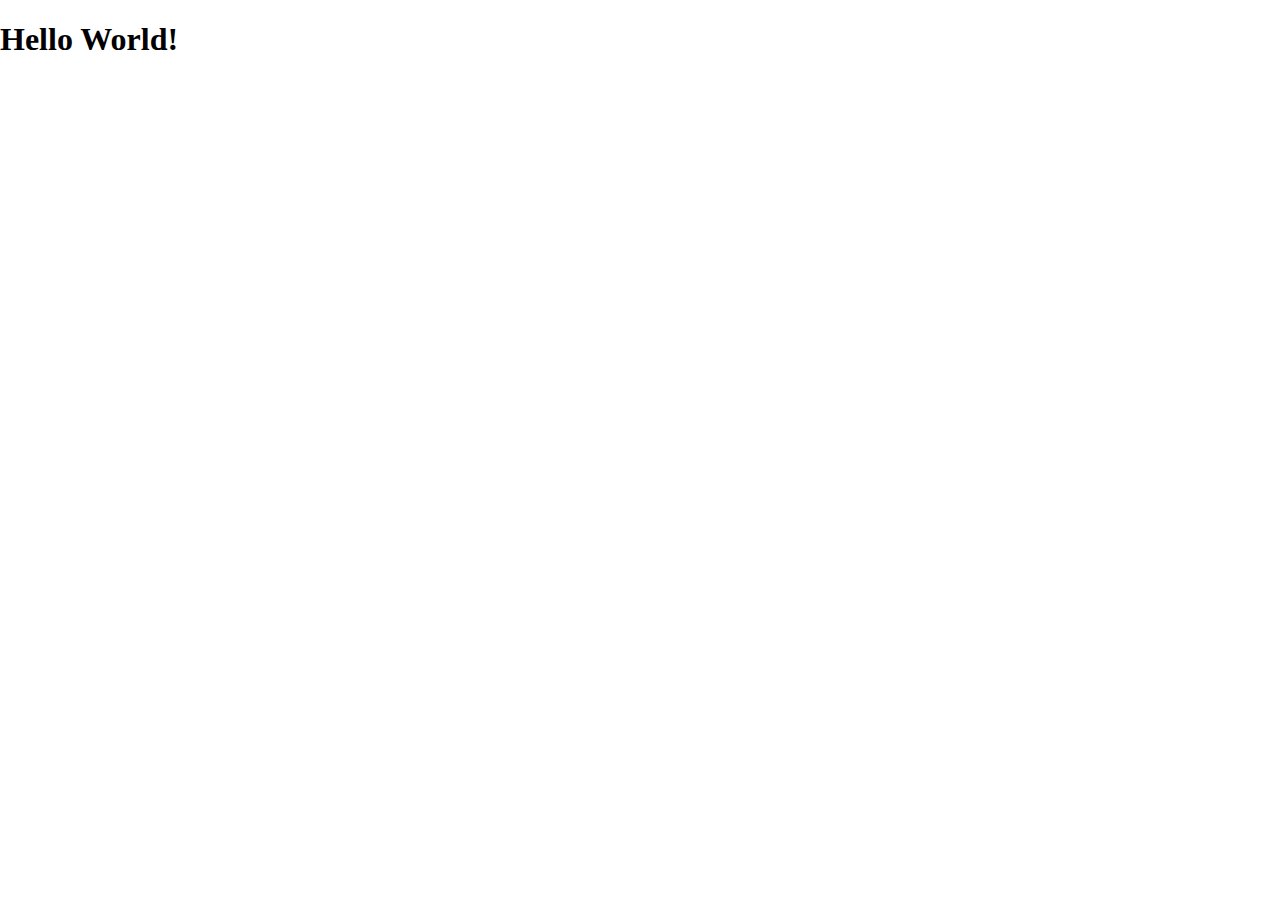
==== index.html @ c68bcdbb "Initial commit" ====
<!DOCTYPE html>
<html lang="en">
<head>
    <meta charset="UTF-8">
    <meta name="viewport" content="width=device-width, initial-scale=1.0">
    <meta http-equiv="X-UA-Compatible" content="ie=edge">
    <title>Template</title>
    <link rel="icon" type="image/png" href=" https://www.google.com/s2/favicons?domain=css-tricks.com">
    <link rel="stylesheet" href="https://cdnjs.cloudflare.com/ajax/libs/font-awesome/5.14.0/css/all.min.css">
    <link rel="stylesheet" href="style.css">
</head>
<body>
    <h1>Hello World!</h1>
    <!-- Script -->
    <script src="script.js"></script>
</body>
</html>
---- style.css ----
html {
    box-sizing: border-box;
}

body {
    margin: 0;
    min-height: 100vh;
}
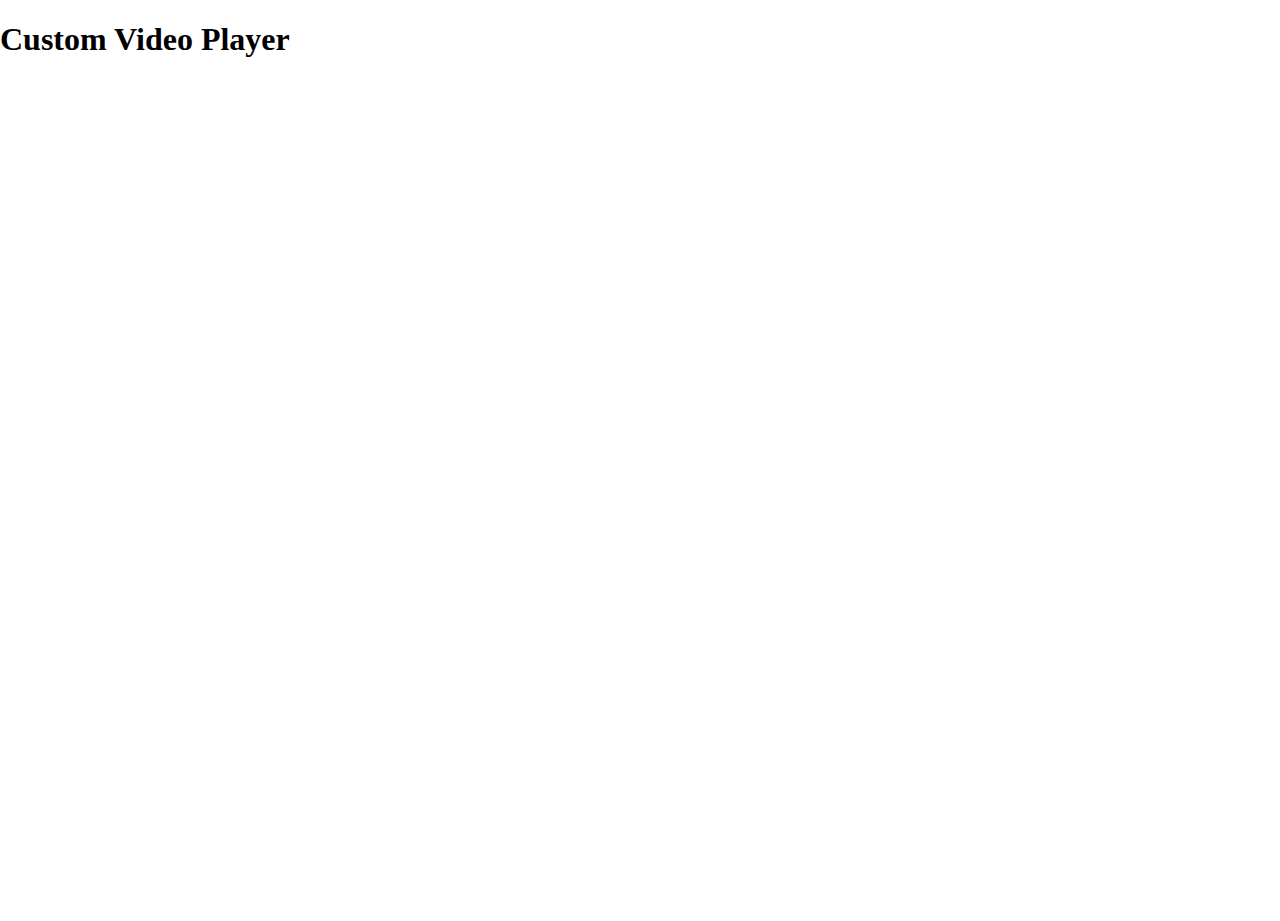
==== commit c181f8da: "Updating html" ====
--- a/index.html
+++ b/index.html
@@ -4,13 +4,13 @@
     <meta charset="UTF-8">
     <meta name="viewport" content="width=device-width, initial-scale=1.0">
     <meta http-equiv="X-UA-Compatible" content="ie=edge">
-    <title>Template</title>
+    <title> 📹 Custom Video Player </title>
     <link rel="icon" type="image/png" href=" https://www.google.com/s2/favicons?domain=css-tricks.com">
     <link rel="stylesheet" href="https://cdnjs.cloudflare.com/ajax/libs/font-awesome/5.14.0/css/all.min.css">
     <link rel="stylesheet" href="style.css">
 </head>
 <body>
-    <h1>Hello World!</h1>
+    <h1>Custom Video Player</h1>
     <!-- Script -->
     <script src="script.js"></script>
 </body>
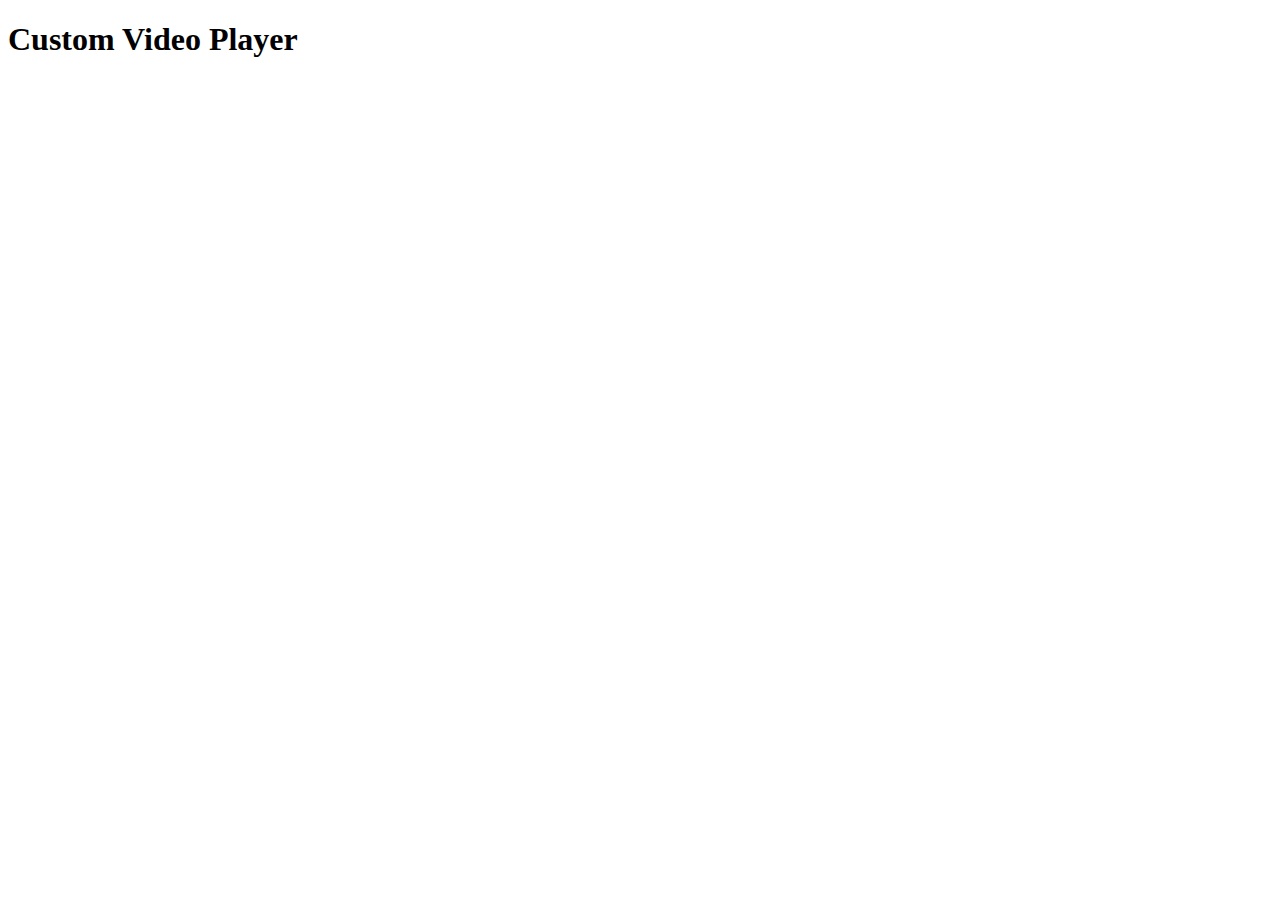
==== commit 03a7a103: "Updating head section" ====
--- a/index.html
+++ b/index.html
@@ -1,13 +1,18 @@
 <!DOCTYPE html>
 <html lang="en">
 <head>
-    <meta charset="UTF-8">
-    <meta name="viewport" content="width=device-width, initial-scale=1.0">
-    <meta http-equiv="X-UA-Compatible" content="ie=edge">
-    <title> 📹 Custom Video Player </title>
-    <link rel="icon" type="image/png" href=" https://www.google.com/s2/favicons?domain=css-tricks.com">
-    <link rel="stylesheet" href="https://cdnjs.cloudflare.com/ajax/libs/font-awesome/5.14.0/css/all.min.css">
-    <link rel="stylesheet" href="style.css">
+    <meta charset="UTF-8" />
+    <meta name="viewport" content="width=device-width, initial-scale=1.0" />
+    <meta http-equiv="X-UA-Compatible" content="ie=edge" />
+    <title>Custom Video Player</title>
+    <link
+      href="https://stackpath.bootstrapcdn.com/font-awesome/4.7.0/css/font-awesome.min.css"
+      rel="stylesheet"
+      integrity="sha384-wvfXpqpZZVQGK6TAh5PVlGOfQNHSoD2xbE+QkPxCAFlNEevoEH3Sl0sibVcOQVnN"
+      crossorigin="anonymous"
+    />
+    <link rel="stylesheet" href="css/progress.css" />
+    <link rel="stylesheet" href="css/style.css" />
 </head>
 <body>
     <h1>Custom Video Player</h1>
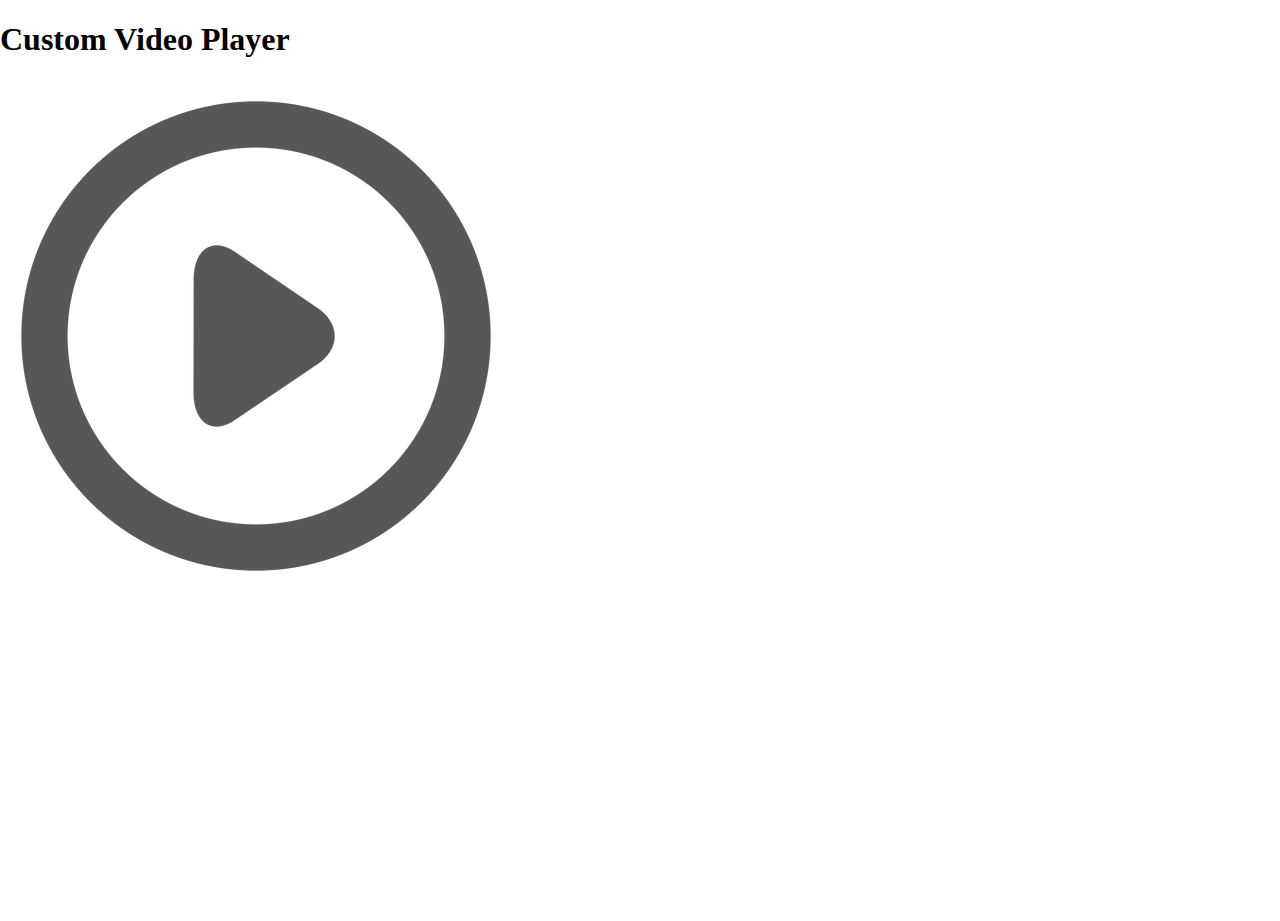
==== commit 7c9272a7: "Updating html and including new image" ====
--- a/index.html
+++ b/index.html
@@ -16,6 +16,7 @@
 </head>
 <body>
     <h1>Custom Video Player</h1>
+    <video src="video/gone.mp4" id="video" class="screen" poster="img/poster.png"></video>
     <!-- Script -->
     <script src="script.js"></script>
 </body>
--- a/css/progress.css
+++ b/css/progress.css
@@ -0,0 +1,112 @@
+/* SOURCE: https://css-tricks.com/styling-cross-browser-compatible-range-inputs-css/ */
+
+input[type='range'] {
+	-webkit-appearance: none; /* Hides the slider so that custom slider can be made */
+	width: 100%; /* Specific width is required for Firefox. */
+	background: transparent; /* Otherwise white in Chrome */
+}
+
+input[type='range']::-webkit-slider-thumb {
+	-webkit-appearance: none;
+}
+
+input[type='range']:focus {
+	outline: none; /* Removes the blue border. You should probably do some kind of focus styling for accessibility reasons though. */
+}
+
+input[type='range']::-ms-track {
+	width: 100%;
+	cursor: pointer;
+
+	/* Hides the slider so custom styles can be added */
+	background: transparent;
+	border-color: transparent;
+	color: transparent;
+}
+
+/* Special styling for WebKit/Blink */
+input[type='range']::-webkit-slider-thumb {
+	-webkit-appearance: none;
+	border: 1px solid #000000;
+	height: 36px;
+	width: 16px;
+	border-radius: 3px;
+	background: #ffffff;
+	cursor: pointer;
+	margin-top: -14px; /* You need to specify a margin in Chrome, but in Firefox and IE it is automatic */
+	box-shadow: 1px 1px 1px #000000, 0px 0px 1px #0d0d0d; /* Add cool effects to your sliders! */
+}
+
+/* All the same stuff for Firefox */
+input[type='range']::-moz-range-thumb {
+	box-shadow: 1px 1px 1px #000000, 0px 0px 1px #0d0d0d;
+	border: 1px solid #000000;
+	height: 36px;
+	width: 16px;
+	border-radius: 3px;
+	background: #ffffff;
+	cursor: pointer;
+}
+
+/* All the same stuff for IE */
+input[type='range']::-ms-thumb {
+	box-shadow: 1px 1px 1px #000000, 0px 0px 1px #0d0d0d;
+	border: 1px solid #000000;
+	height: 36px;
+	width: 16px;
+	border-radius: 3px;
+	background: #ffffff;
+	cursor: pointer;
+}
+
+input[type='range']::-webkit-slider-runnable-track {
+	width: 100%;
+	height: 8.4px;
+	cursor: pointer;
+	box-shadow: 1px 1px 1px #000000, 0px 0px 1px #0d0d0d;
+	background: #3071a9;
+	border-radius: 1.3px;
+	border: 0.2px solid #010101;
+}
+
+input[type='range']:focus::-webkit-slider-runnable-track {
+	background: #367ebd;
+}
+
+input[type='range']::-moz-range-track {
+	width: 100%;
+	height: 8.4px;
+	cursor: pointer;
+	box-shadow: 1px 1px 1px #000000, 0px 0px 1px #0d0d0d;
+	background: #3071a9;
+	border-radius: 1.3px;
+	border: 0.2px solid #010101;
+}
+
+input[type='range']::-ms-track {
+	width: 100%;
+	height: 8.4px;
+	cursor: pointer;
+	background: transparent;
+	border-color: transparent;
+	border-width: 16px 0;
+	color: transparent;
+}
+input[type='range']::-ms-fill-lower {
+	background: #2a6495;
+	border: 0.2px solid #010101;
+	border-radius: 2.6px;
+	box-shadow: 1px 1px 1px #000000, 0px 0px 1px #0d0d0d;
+}
+input[type='range']:focus::-ms-fill-lower {
+	background: #3071a9;
+}
+input[type='range']::-ms-fill-upper {
+	background: #3071a9;
+	border: 0.2px solid #010101;
+	border-radius: 2.6px;
+	box-shadow: 1px 1px 1px #000000, 0px 0px 1px #0d0d0d;
+}
+input[type='range']:focus::-ms-fill-upper {
+	background: #367ebd;
+}--- a/css/style.css
+++ b/css/style.css
@@ -0,0 +1,9 @@
+
+html {
+    box-sizing: border-box;
+}
+
+body {
+    margin: 0;
+    min-height: 100vh;
+}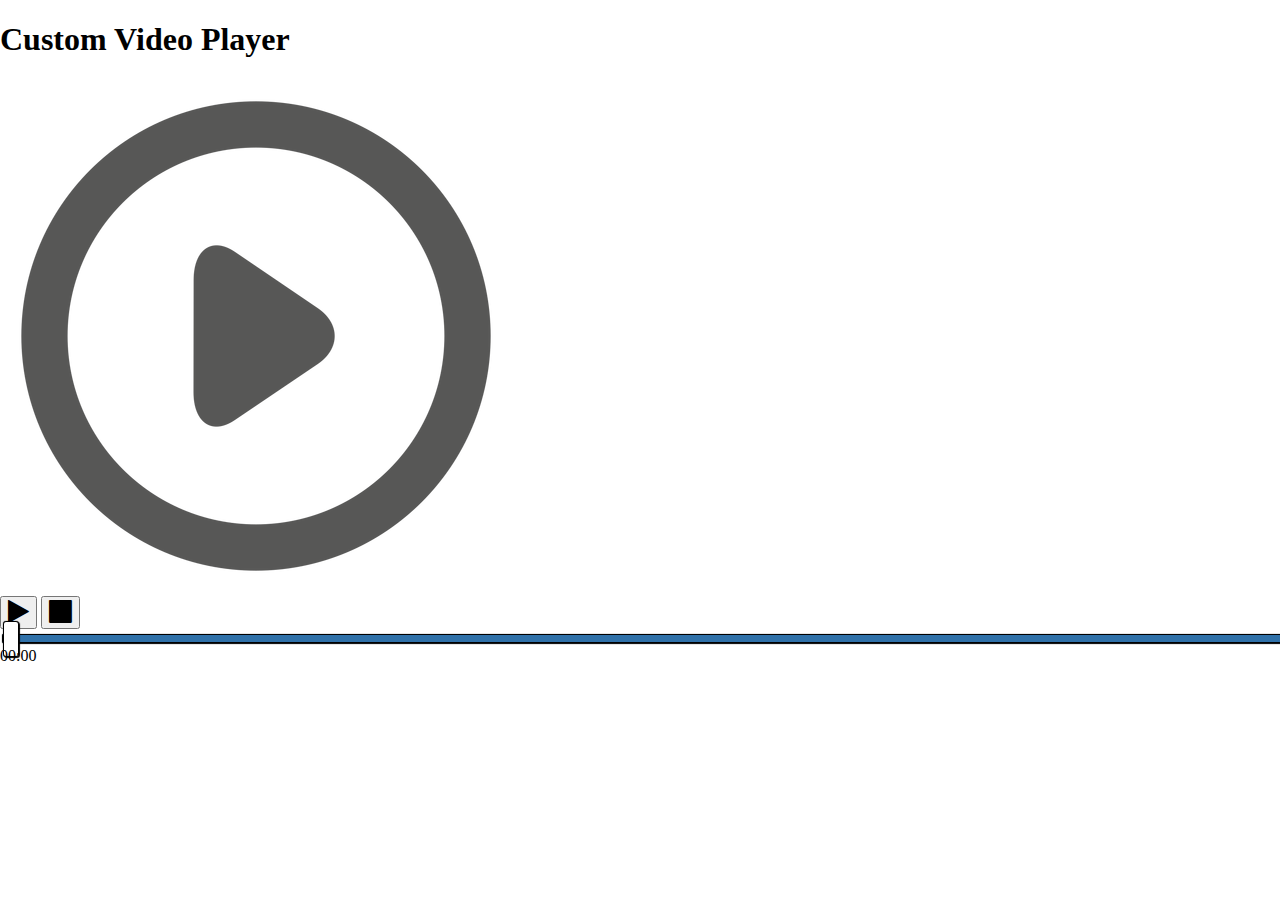
==== commit 15b082c6: "Completing html" ====
--- a/index.html
+++ b/index.html
@@ -17,6 +17,24 @@
 <body>
     <h1>Custom Video Player</h1>
     <video src="video/gone.mp4" id="video" class="screen" poster="img/poster.png"></video>
+    <div class="controls">
+        <button class="btn" id="play">
+            <i class="fa fa-play fa-2x"></i>
+        </button>
+        <button class="btn" id="stop">
+            <i class="fa fa-stop fa-2x"></i>
+        </button>
+        <input 
+         type="range" 
+         id="progress" 
+         class="progress" 
+         min="0" 
+         max="100" 
+         step="0.1" 
+         value="0"
+        />
+    </div>
+    <span class="timestamp" id="timestamp">00:00</span>
     <!-- Script -->
     <script src="script.js"></script>
 </body>
